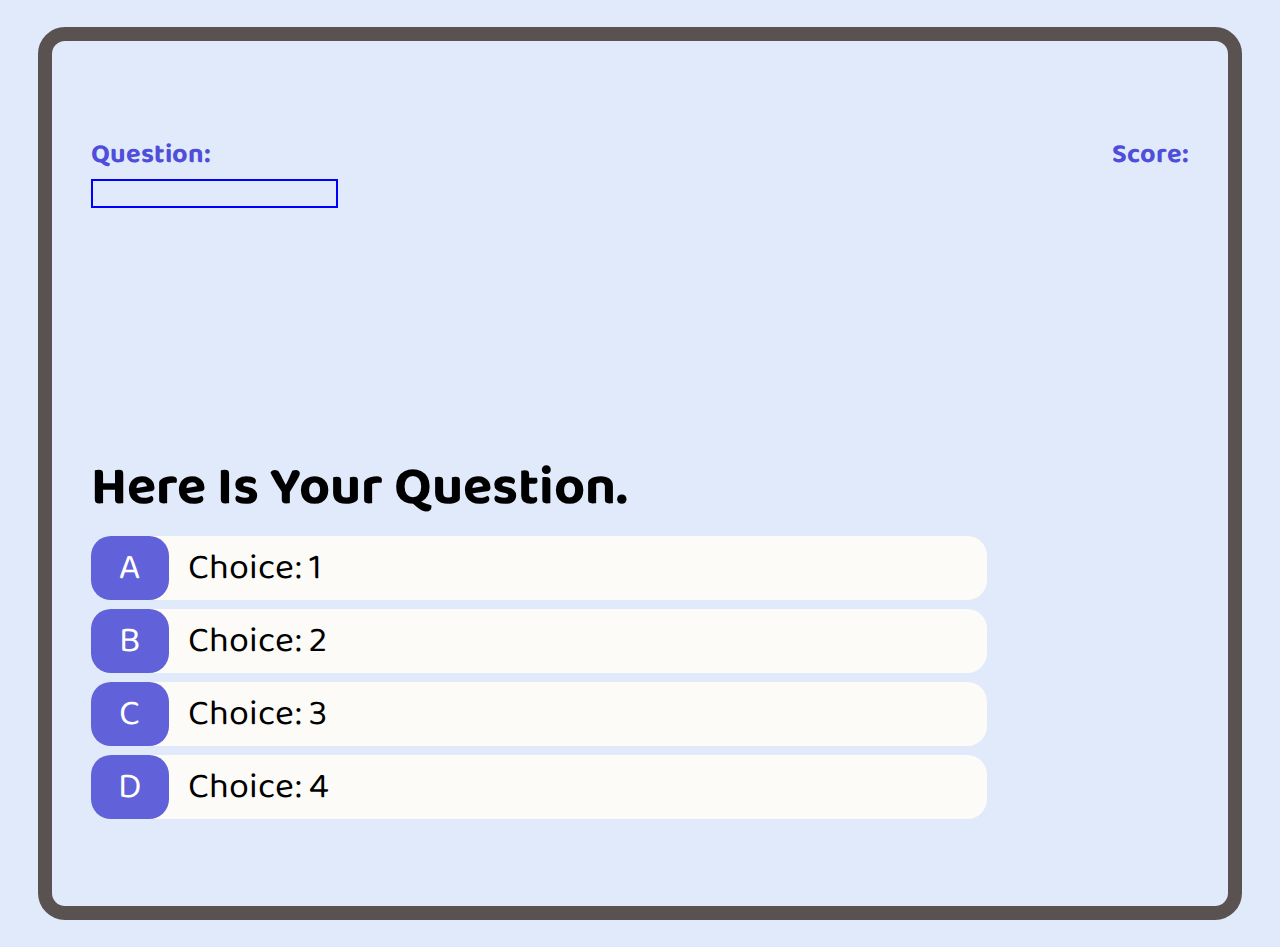
==== index.html @ 697803d4 "Quiz website" ====
<!DOCTYPE html>
<html lang="en">

<head>
    <meta charset="UTF-8">
    <meta name="viewport" content="width=device-width, initial-scale=1.0">
    <title>Document</title>
    <script src="https://code.jquery.com/jquery-3.4.1.js"
        integrity="sha256-WpOohJOqMqqyKL9FccASB9O0KwACQJpFTUBLTYOVvVU=" crossorigin="anonymous"></script>
    <link href="https://fonts.googleapis.com/css2?family=Baloo+Paaji+2:wght@700&display=swap" rel="stylesheet">
    <style>
        * {
            margin: 0px;
            padding: 0px;
        }

        body {
            margin: 3vh 3vw;
            /* padding: 0vw; */
            border: 1.6vh solid rgb(90, 81, 81);
            border-radius: 3vh;
            background-color: rgb(225, 234, 250);
        }

        .container {
            /* border: 1px solid rgb(191, 191, 248); */
            border-radius: 1vw;
            box-sizing: border-box;
            margin: 3vw 2vw 2vw 2vw;
            /* width:p0vw; */
            height: fit-content;
            min-height: 89vh;
            /* width: 93vw; */
            padding: 1vw;
            display: flex;
            flex-direction: column;
            justify-content: center;
            /* align-items: center; */
        }

        .nice {
            color: blue;
            display: none;
        }

        #choices {
            width: 70vw;
            /* width: fit-content; */
            font-family: 'Baloo Paaji 2', cursive;
                        margin-top: 2vh;
            margin-bottom: 0vh;
        }

        .choice {

            border-radius: 2.2vh;
            cursor: pointer;
            /* padding: 3px; */
            display: flex;
            font-size: 4vh;
            background-color: rgb(252, 251, 248);
            margin-bottom: 1vh
            
            
            
            
            
            
            
            
            
            
            
            
            
            
            
            
            
            
            
            
            
            
            
            
            
            
            
            
            
            
            
            
            
            
            
            
            
            
            
            
            
            
            
            
            
            
            
            
            
            
            
            
            
            
            
            
            
            
            
            
            
            
            
            
            
            
            
            
            
            
            
            
            
            
            
            
            
            
            
            
            
            
            
            
            
            
            
            
            
            
            
            
            
            
            
            
            
            
            
            
            
            
            
            
            
            
            
            
            
            
            
            
            
            
            
            
            
            
            
            
            
            ;
        }

        .option {
            display: flex;
    justify-content: center;
    align-items: center;
    background-color: rgb(97, 97, 218);
    color: white;
    border-radius: 2.2vh;
    
    width: 7vw;
   
            
        }

        .choice-text {
            /* background-color: crimson; */
            */ padding: 0px 3vw;
            width: 100%;
            /* line-height: 0vh; */
            /* margin-right: 10px; */
            margin: auto 1.5vw;
        }

        .choice:hover {
            box-shadow: 0 0.1rem 0.1rem rgb(156, 156, 231);
            transform: translateY(-0.18px);
            transition: transform 150ms;
        }

        .incorrect {
            background-color: rgb(209, 98, 98);
        }

        .correct {
            background-color: rgb(142, 250, 142);
        }

        .header {
            margin: 0px 0px 28vh 0px;
            display: flex;
            justify-content: space-between;
        }

        #question {
            /* margin-top: 20vw; */
            font-size: 80%;
            line-height: 6.5vh;
        }

        .head {
            /* width: 1vw; */
            font-size: 3vh;
            margin: 0vw 0vw;
            font-family: 'Baloo Paaji 2', cursive;      
                  color: rgb(78, 78, 218);
        }

        #questioncounter,
        #score {
            /* font-weight:lighter; */
            /* color: black; */
            color: rgb(63, 57, 57);

            font-style: normal;
        }

        #ques {
            font-size: 6vh;
            font-family: 'Baloo Paaji 2', cursive;
                        font-weight: 0px;
        }

        #bar {
            width: 19vw;
            height: 2.7vh;
            border: 0.3vh solid blue;
            /* border: 0.3vh solid  rgb(156, 156, 253); */
        }

        #progress {
            /* width: 19vw/; */
            /* margin: 0.09vh 0.1vw 0vh 0.1vw; */
            height: 2.7vh;
            background-color: rgb(156, 156, 253);
        }
    </style>
</head>

<body>

    <div class="container">
        <div class="header">

            <h6 class="head">Question:<span id="questioncounter"></span>
                <div id="bar">

                </div>
            </h6>

            <h6 class="head">Score:<span id="score"></span></h6>


        </div>

        <div id="question">
            <h2 id="ques">Here Is Your Question.</h2>
        </div>
        <div id="choices">
            <div class="choice">
                <p class="option">A</p>
                <p class="choice-text" id="1">Choice: 1</p>
            </div>
            <div class="choice">
                <p class="option">B</p>
                <p class="choice-text" id="2">Choice: 2</p>
            </div>
            <div class="choice">
                <p class="option">C</p>
                <p class="choice-text" id="3">Choice: 3</p>
            </div>
            <div class="choice" id="gg">
                <p class="option" id="kk">D</p>
                <p class="choice-text" id="4">Choice: 4</p>
            </div>

        </div>
    </div>


    <script>
        let currques = {};
        var questioncounter = 0;
        
            let questions=[];
            fetch("questions.json")
            .then(function(res) {
                // console.log(typeof(res.json()))
                return res.json();
            })
            .then(loadquestions => {
                console.log(loadquestions)
                questions=loadquestions
                console.log(questions)
                availablequestions = [...questions]
                getnewquestion(0);
            })
            .catch(err => {
                console.error(err)
            })

        
        getnewquestion = (sum) => {

            if (availablequestions.length > 0 || questioncounter < questions.length) {
                questioncounter++;
                $('#bar').html(`<div id="progress" style=" width:${(19 / questions.length) * (questioncounter)}vw">
                    
                    </div>`)
                $('#questioncounter').html(questioncounter + "/" + questions.length)
                $('#score').html(sum)
                var index = Math.floor(Math.random() * availablequestions.length)
                // here i can use window.currques to declare currques globally inside a function
                currques = availablequestions[index]
                let quest = currques.question;
                // console.log(quest,currques.answer)
                ques.innerHTML = "Q." + questioncounter + quest
                for (i = 1; i < 5; i++) {
                    // console.log(currques['answer'])
                    choiceval = currques['choice' + i]
                    // console.log(choiceval)
                    $('#' + i).html(choiceval)
                }
                availablequestions.splice(index, 1)

            }
            else {
                $('#score').html(sum)
                location.replace("end.html");

            }

        }

        // getnewquestion(0);
        let sum = 0
        localStorage.setItem("recentscore", sum)
        $('.choice').click(function (event) {
            // console.log('id=',event.target.id,currques.answer)
            var selection = event.target.id
            // console.log($('#selection').parent().attr('id'))
            // console.log()
            parent = (document.getElementById(selection).parentElement)
            if (currques.answer == selection) {
                sum += 10
                localStorage.setItem("recentscore", sum)
                $(parent).addClass('correct');
                setTimeout(function () {
                    $(parent).removeClass('correct');
                }, 600);
            }
            else {

                $(parent).addClass('incorrect');
                setTimeout(function () {
                    $(parent).removeClass('incorrect');
                }, 600);

            }
            setTimeout(function () {
                getnewquestion(sum);
            }, 600);

        })

    </script>
</body>

</html>
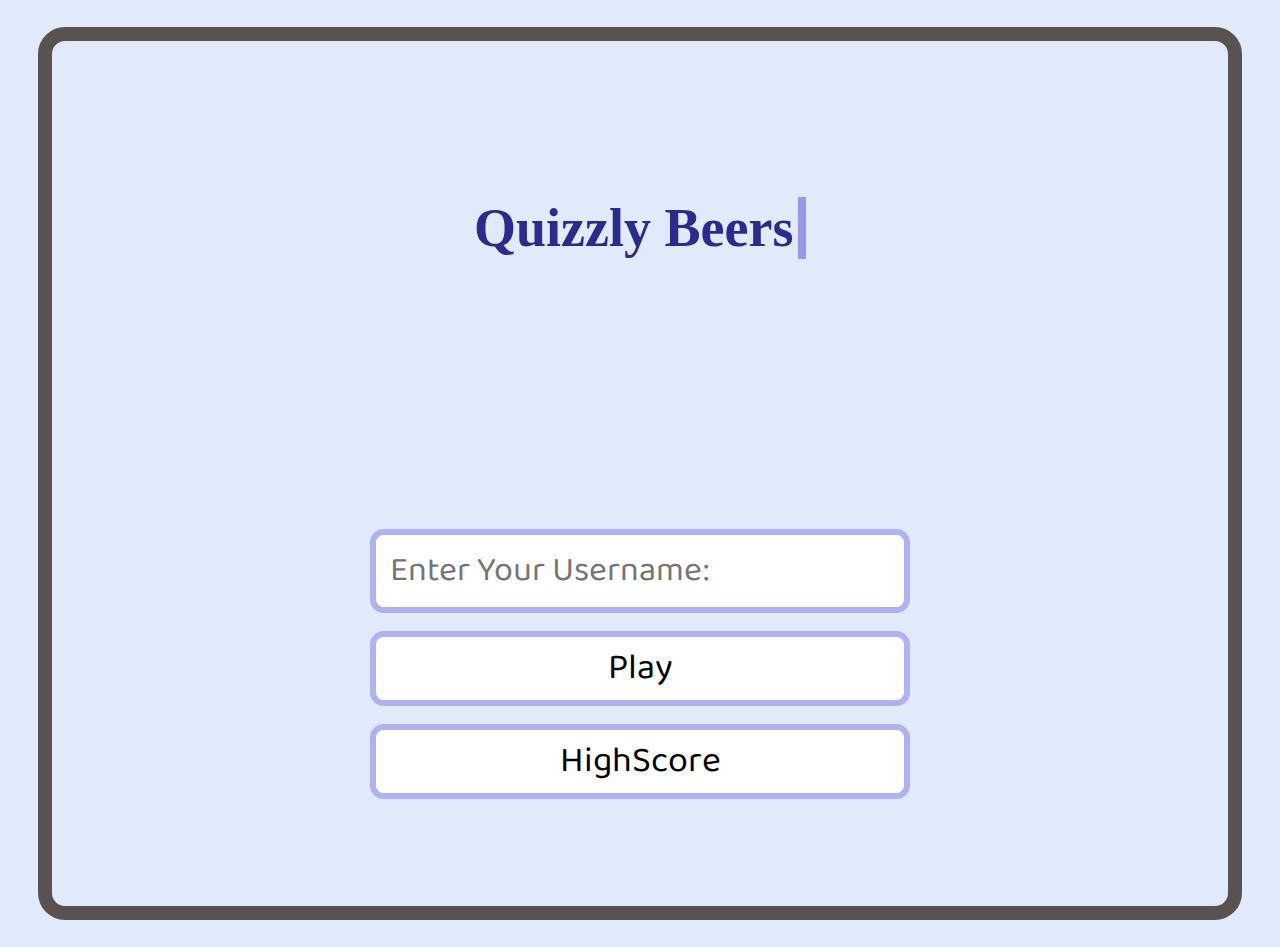
==== commit 455204b1: "Quiz website" ====
--- a/index.html
+++ b/index.html
@@ -1,403 +1,238 @@
 <!DOCTYPE html>
 <html lang="en">
-
 <head>
     <meta charset="UTF-8">
     <meta name="viewport" content="width=device-width, initial-scale=1.0">
-    <title>Document</title>
+    <title>Quizzly Beers</title>
+    
+
     <script src="https://code.jquery.com/jquery-3.4.1.js"
         integrity="sha256-WpOohJOqMqqyKL9FccASB9O0KwACQJpFTUBLTYOVvVU=" crossorigin="anonymous"></script>
-    <link href="https://fonts.googleapis.com/css2?family=Baloo+Paaji+2:wght@700&display=swap" rel="stylesheet">
+        <link href="https://fonts.googleapis.com/css2?family=Baloo+2:wght@600&family=Baloo+Paaji+2:wght@600&display=swap"
+        rel="stylesheet">
     <style>
-        * {
-            margin: 0px;
-            padding: 0px;
-        }
-
-        body {
-            margin: 3vh 3vw;
-            /* padding: 0vw; */
-            border: 1.6vh solid rgb(90, 81, 81);
-            border-radius: 3vh;
-            background-color: rgb(225, 234, 250);
-        }
-
-        .container {
-            /* border: 1px solid rgb(191, 191, 248); */
-            border-radius: 1vw;
-            box-sizing: border-box;
-            margin: 3vw 2vw 2vw 2vw;
-            /* width:p0vw; */
-            height: fit-content;
-            min-height: 89vh;
-            /* width: 93vw; */
-            padding: 1vw;
-            display: flex;
-            flex-direction: column;
-            justify-content: center;
-            /* align-items: center; */
-        }
-
-        .nice {
-            color: blue;
-            display: none;
-        }
-
-        #choices {
-            width: 70vw;
-            /* width: fit-content; */
-            font-family: 'Baloo Paaji 2', cursive;
-                        margin-top: 2vh;
-            margin-bottom: 0vh;
-        }
-
-        .choice {
-
-            border-radius: 2.2vh;
-            cursor: pointer;
-            /* padding: 3px; */
-            display: flex;
-            font-size: 4vh;
-            background-color: rgb(252, 251, 248);
-            margin-bottom: 1vh
-            
-            
-            
-            
-            
-            
-            
-            
-            
-            
-            
-            
-            
-            
-            
-            
-            
-            
-            
-            
-            
-            
-            
-            
-            
-            
-            
-            
-            
-            
-            
-            
-            
-            
-            
-            
-            
-            
-            
-            
-            
-            
-            
-            
-            
-            
-            
-            
-            
-            
-            
-            
-            
-            
-            
-            
-            
-            
-            
-            
-            
-            
-            
-            
-            
-            
-            
-            
-            
-            
-            
-            
-            
-            
-            
-            
-            
-            
-            
-            
-            
-            
-            
-            
-            
-            
-            
-            
-            
-            
-            
-            
-            
-            
-            
-            
-            
-            
-            
-            
-            
-            
-            
-            
-            
-            
-            
-            
-            
-            
-            
-            
-            
-            
-            
-            
-            
-            
-            
-            
-            
-            ;
-        }
-
-        .option {
-            display: flex;
+    body{
+        margin: 3vh 3vw;
+        /* padding: 0vw; */
+        border: 1.6vh solid rgb(90, 81, 81);
+        border-radius: 3vh;
+        background-color: rgb(225, 234, 250);
+    }
+
+    .container {
+        /* border: 1px solid rgb(191, 191, 248); */
+        /* border-radius: 1vw; */
+        box-sizing: border-box;
+        margin: 3vw 2vw 2vw 2vw;
+        /* width:p0vw; */
+        height: 89vh;
+        /* width: 93vw; */
+        padding: 1vw;
+        display: flex;
+        flex-direction: column;
+        justify-content: center;
+        align-items: center;
+    }
+    
+    input{
+        font-family: 'Baloo Paaji 2', cursive;
+    outline: none;
+    box-sizing: border-box;
+    padding: 1.5vh;
+    
+    width: 70vw;
+    max-width: 60vh;
+    line-height: 5vh;
+    font-size: 3.8vh;
+    border: 0.7vh solid rgb(177, 177, 240);
+    border-radius: 1.5vh;
+    }
+    button{
+        font-family: 'Baloo Paaji 2', cursive;
+overflow: hidden;
+        cursor: pointer;
+        line-height: 4vh;
+        outline: none;
+        margin-top: 2vh;
+        width: 70vw;
+        max-width: 60vh;
+        
+        padding: 1.5vh;
+        
+        
+        background-color: white;
+    
+        font-size: 4vh;
+        border: 0.7vh solid rgb(177, 177, 240);
+        border-radius: 1.5vh;
+    }
+    input:hover{
+        /* background-color:rgb(230, 230, 91); */
+        /* color: white; */
+    }
+    .highscorebox{
+        background-color: rgb(225, 234, 250);
+        /* border: 0.5vh solid rgb(153, 153, 243); */
+        border-radius: 2vh;
+        /* opacity: ; */
+        display: none;
+        position: absolute; ;
+        /* z-index=0; */
+        
+        /* padding:; */
+        left: auto;
+        bottom: 6vh;
+        width:83.3vw;
+        height:fit-content;
+        
+        min-height: 38vh;
+     
+        /* overflow: auto; */
+    }
+    .content{
+        font-family: 'Baloo Paaji 2', cursive;
+        font-size: 4.4vh;
+        text-align: center;
+        /* border: 2px solid black; */
+        /* display: block; */
+        margin: auto auto;
+        width: 80%;
+        line-height: 5.4vh;
+        
+    }
+    .close{
+        padding: 1vh;
+        position: absolute;
+    right: 1vw;
+    color: #aaaaaa;
+    font-size: 2.8vh;
+    top: 0;
+    font-weight: bold;
+    }
+.close:hover,.close:focus {
+    
+  color: black;
+  text-decoration: none;
+  cursor: pointer;
+}
+h2{
+    display: flex;
     justify-content: center;
-    align-items: center;
-    background-color: rgb(97, 97, 218);
-    color: white;
-    border-radius: 2.2vh;
-    
-    width: 7vw;
-   
-            
-        }
-
-        .choice-text {
-            /* background-color: crimson; */
-            */ padding: 0px 3vw;
-            width: 100%;
-            /* line-height: 0vh; */
-            /* margin-right: 10px; */
-            margin: auto 1.5vw;
-        }
-
-        .choice:hover {
-            box-shadow: 0 0.1rem 0.1rem rgb(156, 156, 231);
-            transform: translateY(-0.18px);
-            transition: transform 150ms;
-        }
-
-        .incorrect {
-            background-color: rgb(209, 98, 98);
-        }
-
-        .correct {
-            background-color: rgb(142, 250, 142);
-        }
-
-        .header {
-            margin: 0px 0px 28vh 0px;
-            display: flex;
-            justify-content: space-between;
-        }
-
-        #question {
-            /* margin-top: 20vw; */
-            font-size: 80%;
-            line-height: 6.5vh;
-        }
-
-        .head {
-            /* width: 1vw; */
-            font-size: 3vh;
-            margin: 0vw 0vw;
-            font-family: 'Baloo Paaji 2', cursive;      
-                  color: rgb(78, 78, 218);
-        }
-
-        #questioncounter,
-        #score {
-            /* font-weight:lighter; */
-            /* color: black; */
-            color: rgb(63, 57, 57);
-
-            font-style: normal;
-        }
-
-        #ques {
-            font-size: 6vh;
-            font-family: 'Baloo Paaji 2', cursive;
-                        font-weight: 0px;
-        }
-
-        #bar {
-            width: 19vw;
-            height: 2.7vh;
-            border: 0.3vh solid blue;
-            /* border: 0.3vh solid  rgb(156, 156, 253); */
-        }
-
-        #progress {
-            /* width: 19vw/; */
-            /* margin: 0.09vh 0.1vw 0vh 0.1vw; */
-            height: 2.7vh;
-            background-color: rgb(156, 156, 253);
-        }
-    </style>
+    font-size: 6vh;
+    color: rgb(42, 42, 143);
+}
+#borderline{
+    margin: auto;
+    width: 70vw;
+    border-top: 0.4vh solid rgb(177, 177, 240);
+    
+    /* color: rgb(42, 42, 143); */
+}
+h1{
+   
+    margin-bottom: 30vh;
+   
+    display: block;
+   
+    width: 51vw;
+    /* width: 36vh; */
+    max-width: 36vh;
+    color: rgb(42, 42, 143);
+    
+    white-space: nowrap;
+    font-size: 6vh;
+   
+    overflow: hidden;
+    border-right: 0.7vw solid rgb(152, 152, 233);
+    animation: typing 3s steps(13) 2 alternate ,blink 1s infinite;
+   
+}
+@keyframes typing
+{
+    0%
+    {
+        width: 0vw;
+    }
+    
+}
+@keyframes blink
+{
+    50%{
+         border-color: transparent;
+    }
+}
+
+</style>
 </head>
-
 <body>
-
+    
     <div class="container">
-        <div class="header">
-
-            <h6 class="head">Question:<span id="questioncounter"></span>
-                <div id="bar">
-
-                </div>
-            </h6>
-
-            <h6 class="head">Score:<span id="score"></span></h6>
-
-
+        <h1>Quizzly Beers</h1>
+        <div class="highscorebox">
+            <div id="borderline"></div>
+            <h2>HighScores</h2>
+            <div class="content">
+                
+            </div>
+            <span class="close">&times;</span>
         </div>
-
-        <div id="question">
-            <h2 id="ques">Here Is Your Question.</h2>
-        </div>
-        <div id="choices">
-            <div class="choice">
-                <p class="option">A</p>
-                <p class="choice-text" id="1">Choice: 1</p>
-            </div>
-            <div class="choice">
-                <p class="option">B</p>
-                <p class="choice-text" id="2">Choice: 2</p>
-            </div>
-            <div class="choice">
-                <p class="option">C</p>
-                <p class="choice-text" id="3">Choice: 3</p>
-            </div>
-            <div class="choice" id="gg">
-                <p class="option" id="kk">D</p>
-                <p class="choice-text" id="4">Choice: 4</p>
-            </div>
-
-        </div>
-    </div>
-
-
-    <script>
-        let currques = {};
-        var questioncounter = 0;
-        
-            let questions=[];
-            fetch("questions.json")
-            .then(function(res) {
-                // console.log(typeof(res.json()))
-                return res.json();
-            })
-            .then(loadquestions => {
-                console.log(loadquestions)
-                questions=loadquestions
-                console.log(questions)
-                availablequestions = [...questions]
-                getnewquestion(0);
-            })
-            .catch(err => {
-                console.error(err)
-            })
-
-        
-        getnewquestion = (sum) => {
-
-            if (availablequestions.length > 0 || questioncounter < questions.length) {
-                questioncounter++;
-                $('#bar').html(`<div id="progress" style=" width:${(19 / questions.length) * (questioncounter)}vw">
-                    
-                    </div>`)
-                $('#questioncounter').html(questioncounter + "/" + questions.length)
-                $('#score').html(sum)
-                var index = Math.floor(Math.random() * availablequestions.length)
-                // here i can use window.currques to declare currques globally inside a function
-                currques = availablequestions[index]
-                let quest = currques.question;
-                // console.log(quest,currques.answer)
-                ques.innerHTML = "Q." + questioncounter + quest
-                for (i = 1; i < 5; i++) {
-                    // console.log(currques['answer'])
-                    choiceval = currques['choice' + i]
-                    // console.log(choiceval)
-                    $('#' + i).html(choiceval)
-                }
-                availablequestions.splice(index, 1)
-
-            }
-            else {
-                $('#score').html(sum)
-                location.replace("end.html");
-
-            }
-
-        }
-
-        // getnewquestion(0);
-        let sum = 0
-        localStorage.setItem("recentscore", sum)
-        $('.choice').click(function (event) {
-            // console.log('id=',event.target.id,currques.answer)
-            var selection = event.target.id
-            // console.log($('#selection').parent().attr('id'))
-            // console.log()
-            parent = (document.getElementById(selection).parentElement)
-            if (currques.answer == selection) {
-                sum += 10
-                localStorage.setItem("recentscore", sum)
-                $(parent).addClass('correct');
-                setTimeout(function () {
-                    $(parent).removeClass('correct');
-                }, 600);
-            }
-            else {
-
-                $(parent).addClass('incorrect');
-                setTimeout(function () {
-                    $(parent).removeClass('incorrect');
-                }, 600);
-
-            }
-            setTimeout(function () {
-                getnewquestion(sum);
-            }, 600);
-
-        })
-
-    </script>
+    <!-- <label for="username">Us</label> -->
+    <input id="username" type="text" placeholder="Enter Your Username:">
+    <button id="play" onclick="location.href='index.html'">
+        Play
+    </button>
+    <button id="highscore">
+        HighScore
+    </button>
+
+</div>
+<script>
+    // console.log(localStorage.getItem('highscores'))
+$(window).bind("pageshow", function() {
+    $("#username").val('');
+    // $("#another_id").val('');
+});
+// var name=""
+if(!name){
+    $('#play').prop('disabled',true);
+    }
+
+    $('#username').keyup(function(){
+    
+        var name = $('#username').val();
+        
+        if(!name){ 
+    $('#play').prop('disabled',true);
+    }
+    else{
+        $('#play').prop('disabled',false);
+        localStorage.setItem('username',name)
+    }  
+})
+//    localStorage.setItem()
+
+    $('.close').click(function(){
+        $('.highscorebox').css("display",'none')
+    })
+    $("#highscore").click(function(){
+        $('.highscorebox').css("display",'block')
+       const highscores=JSON.parse(localStorage.getItem('highscores'))
+       console.log(highscores,typeof(highscores))
+       mystr=""
+      for(user in highscores){
+          console.log(user + " : " + highscores[user])
+     mystr= mystr+`${user + " : " + highscores[user]} <br>`
+       }
+       $('.content').html(mystr)
+
+});
+window.onclick = function(event) {
+  if (event.target == document.getElementsByClassName("highscorebox")) {
+    $('.highscorebox').css("display",'none')
+  }
+}
+    
+   
+</script>
 </body>
-
 </html>